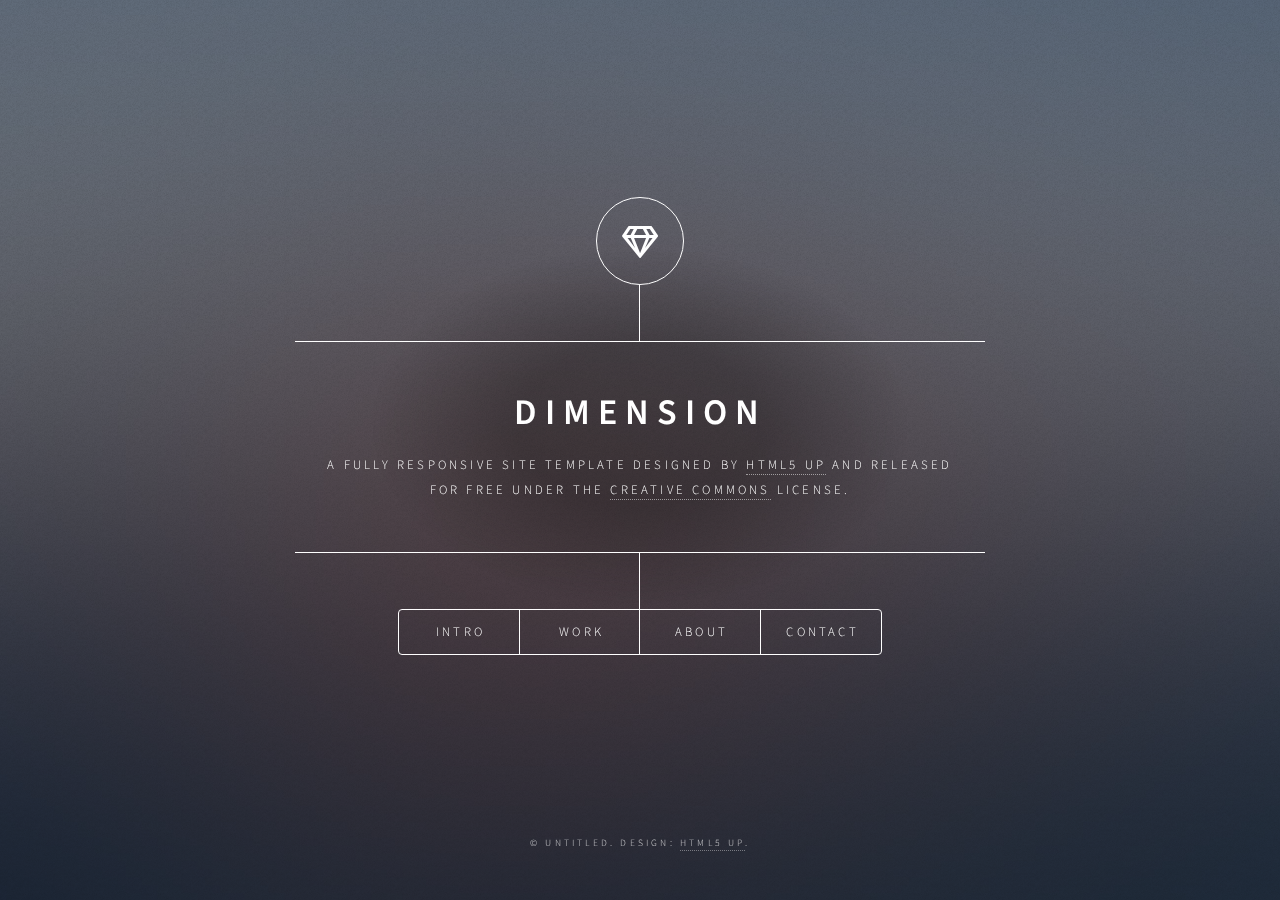
==== html5up-dimension/index.html @ 6ab45a8d "upload template" ====
<!DOCTYPE HTML>
<!--
	Dimension by HTML5 UP
	html5up.net | @ajlkn
	Free for personal and commercial use under the CCA 3.0 license (html5up.net/license)
-->
<html>
	<head>
		<title>Dimension by HTML5 UP</title>
		<meta charset="utf-8" />
		<meta name="viewport" content="width=device-width, initial-scale=1, user-scalable=no" />
		<link rel="stylesheet" href="assets/css/main.css" />
		<noscript><link rel="stylesheet" href="assets/css/noscript.css" /></noscript>
	</head>
	<body class="is-preload">

		<!-- Wrapper -->
			<div id="wrapper">

				<!-- Header -->
					<header id="header">
						<div class="logo">
							<span class="icon fa-gem"></span>
						</div>
						<div class="content">
							<div class="inner">
								<h1>Dimension</h1>
								<p>A fully responsive site template designed by <a href="https://html5up.net">HTML5 UP</a> and released<br />
								for free under the <a href="https://html5up.net/license">Creative Commons</a> license.</p>
							</div>
						</div>
						<nav>
							<ul>
								<li><a href="#intro">Intro</a></li>
								<li><a href="#work">Work</a></li>
								<li><a href="#about">About</a></li>
								<li><a href="#contact">Contact</a></li>
								<!--<li><a href="#elements">Elements</a></li>-->
							</ul>
						</nav>
					</header>

				<!-- Main -->
					<div id="main">

						<!-- Intro -->
							<article id="intro">
								<h2 class="major">Intro</h2>
								<span class="image main"><img src="images/pic01.jpg" alt="" /></span>
								<p>Aenean ornare velit lacus, ac varius enim ullamcorper eu. Proin aliquam facilisis ante interdum congue. Integer mollis, nisl amet convallis, porttitor magna ullamcorper, amet egestas mauris. Ut magna finibus nisi nec lacinia. Nam maximus erat id euismod egestas. By the way, check out my <a href="#work">awesome work</a>.</p>
								<p>Lorem ipsum dolor sit amet, consectetur adipiscing elit. Duis dapibus rutrum facilisis. Class aptent taciti sociosqu ad litora torquent per conubia nostra, per inceptos himenaeos. Etiam tristique libero eu nibh porttitor fermentum. Nullam venenatis erat id vehicula viverra. Nunc ultrices eros ut ultricies condimentum. Mauris risus lacus, blandit sit amet venenatis non, bibendum vitae dolor. Nunc lorem mauris, fringilla in aliquam at, euismod in lectus. Pellentesque habitant morbi tristique senectus et netus et malesuada fames ac turpis egestas. In non lorem sit amet elit placerat maximus. Pellentesque aliquam maximus risus, vel sed vehicula.</p>
							</article>

						<!-- Work -->
							<article id="work">
								<h2 class="major">Work</h2>
								<span class="image main"><img src="images/pic02.jpg" alt="" /></span>
								<p>Adipiscing magna sed dolor elit. Praesent eleifend dignissim arcu, at eleifend sapien imperdiet ac. Aliquam erat volutpat. Praesent urna nisi, fringila lorem et vehicula lacinia quam. Integer sollicitudin mauris nec lorem luctus ultrices.</p>
								<p>Nullam et orci eu lorem consequat tincidunt vivamus et sagittis libero. Mauris aliquet magna magna sed nunc rhoncus pharetra. Pellentesque condimentum sem. In efficitur ligula tate urna. Maecenas laoreet massa vel lacinia pellentesque lorem ipsum dolor. Nullam et orci eu lorem consequat tincidunt. Vivamus et sagittis libero. Mauris aliquet magna magna sed nunc rhoncus amet feugiat tempus.</p>
							</article>

						<!-- About -->
							<article id="about">
								<h2 class="major">About</h2>
								<span class="image main"><img src="images/pic03.jpg" alt="" /></span>
								<p>Lorem ipsum dolor sit amet, consectetur et adipiscing elit. Praesent eleifend dignissim arcu, at eleifend sapien imperdiet ac. Aliquam erat volutpat. Praesent urna nisi, fringila lorem et vehicula lacinia quam. Integer sollicitudin mauris nec lorem luctus ultrices. Aliquam libero et malesuada fames ac ante ipsum primis in faucibus. Cras viverra ligula sit amet ex mollis mattis lorem ipsum dolor sit amet.</p>
							</article>

						<!-- Contact -->
							<article id="contact">
								<h2 class="major">Contact</h2>
								<form method="post" action="#">
									<div class="fields">
										<div class="field half">
											<label for="name">Name</label>
											<input type="text" name="name" id="name" />
										</div>
										<div class="field half">
											<label for="email">Email</label>
											<input type="text" name="email" id="email" />
										</div>
										<div class="field">
											<label for="message">Message</label>
											<textarea name="message" id="message" rows="4"></textarea>
										</div>
									</div>
									<ul class="actions">
										<li><input type="submit" value="Send Message" class="primary" /></li>
										<li><input type="reset" value="Reset" /></li>
									</ul>
								</form>
								<ul class="icons">
									<li><a href="#" class="icon brands fa-twitter"><span class="label">Twitter</span></a></li>
									<li><a href="#" class="icon brands fa-facebook-f"><span class="label">Facebook</span></a></li>
									<li><a href="#" class="icon brands fa-instagram"><span class="label">Instagram</span></a></li>
									<li><a href="#" class="icon brands fa-github"><span class="label">GitHub</span></a></li>
								</ul>
							</article>

						<!-- Elements -->
							<article id="elements">
								<h2 class="major">Elements</h2>

								<section>
									<h3 class="major">Text</h3>
									<p>This is <b>bold</b> and this is <strong>strong</strong>. This is <i>italic</i> and this is <em>emphasized</em>.
									This is <sup>superscript</sup> text and this is <sub>subscript</sub> text.
									This is <u>underlined</u> and this is code: <code>for (;;) { ... }</code>. Finally, <a href="#">this is a link</a>.</p>
									<hr />
									<h2>Heading Level 2</h2>
									<h3>Heading Level 3</h3>
									<h4>Heading Level 4</h4>
									<h5>Heading Level 5</h5>
									<h6>Heading Level 6</h6>
									<hr />
									<h4>Blockquote</h4>
									<blockquote>Fringilla nisl. Donec accumsan interdum nisi, quis tincidunt felis sagittis eget tempus euismod. Vestibulum ante ipsum primis in faucibus vestibulum. Blandit adipiscing eu felis iaculis volutpat ac adipiscing accumsan faucibus. Vestibulum ante ipsum primis in faucibus lorem ipsum dolor sit amet nullam adipiscing eu felis.</blockquote>
									<h4>Preformatted</h4>
									<pre><code>i = 0;

while (!deck.isInOrder()) {
    print 'Iteration ' + i;
    deck.shuffle();
    i++;
}

print 'It took ' + i + ' iterations to sort the deck.';</code></pre>
								</section>

								<section>
									<h3 class="major">Lists</h3>

									<h4>Unordered</h4>
									<ul>
										<li>Dolor pulvinar etiam.</li>
										<li>Sagittis adipiscing.</li>
										<li>Felis enim feugiat.</li>
									</ul>

									<h4>Alternate</h4>
									<ul class="alt">
										<li>Dolor pulvinar etiam.</li>
										<li>Sagittis adipiscing.</li>
										<li>Felis enim feugiat.</li>
									</ul>

									<h4>Ordered</h4>
									<ol>
										<li>Dolor pulvinar etiam.</li>
										<li>Etiam vel felis viverra.</li>
										<li>Felis enim feugiat.</li>
										<li>Dolor pulvinar etiam.</li>
										<li>Etiam vel felis lorem.</li>
										<li>Felis enim et feugiat.</li>
									</ol>
									<h4>Icons</h4>
									<ul class="icons">
										<li><a href="#" class="icon brands fa-twitter"><span class="label">Twitter</span></a></li>
										<li><a href="#" class="icon brands fa-facebook-f"><span class="label">Facebook</span></a></li>
										<li><a href="#" class="icon brands fa-instagram"><span class="label">Instagram</span></a></li>
										<li><a href="#" class="icon brands fa-github"><span class="label">Github</span></a></li>
									</ul>

									<h4>Actions</h4>
									<ul class="actions">
										<li><a href="#" class="button primary">Default</a></li>
										<li><a href="#" class="button">Default</a></li>
									</ul>
									<ul class="actions stacked">
										<li><a href="#" class="button primary">Default</a></li>
										<li><a href="#" class="button">Default</a></li>
									</ul>
								</section>

								<section>
									<h3 class="major">Table</h3>
									<h4>Default</h4>
									<div class="table-wrapper">
										<table>
											<thead>
												<tr>
													<th>Name</th>
													<th>Description</th>
													<th>Price</th>
												</tr>
											</thead>
											<tbody>
												<tr>
													<td>Item One</td>
													<td>Ante turpis integer aliquet porttitor.</td>
													<td>29.99</td>
												</tr>
												<tr>
													<td>Item Two</td>
													<td>Vis ac commodo adipiscing arcu aliquet.</td>
													<td>19.99</td>
												</tr>
												<tr>
													<td>Item Three</td>
													<td> Morbi faucibus arcu accumsan lorem.</td>
													<td>29.99</td>
												</tr>
												<tr>
													<td>Item Four</td>
													<td>Vitae integer tempus condimentum.</td>
													<td>19.99</td>
												</tr>
												<tr>
													<td>Item Five</td>
													<td>Ante turpis integer aliquet porttitor.</td>
													<td>29.99</td>
												</tr>
											</tbody>
											<tfoot>
												<tr>
													<td colspan="2"></td>
													<td>100.00</td>
												</tr>
											</tfoot>
										</table>
									</div>

									<h4>Alternate</h4>
									<div class="table-wrapper">
										<table class="alt">
											<thead>
												<tr>
													<th>Name</th>
													<th>Description</th>
													<th>Price</th>
												</tr>
											</thead>
											<tbody>
												<tr>
													<td>Item One</td>
													<td>Ante turpis integer aliquet porttitor.</td>
													<td>29.99</td>
												</tr>
												<tr>
													<td>Item Two</td>
													<td>Vis ac commodo adipiscing arcu aliquet.</td>
													<td>19.99</td>
												</tr>
												<tr>
													<td>Item Three</td>
													<td> Morbi faucibus arcu accumsan lorem.</td>
													<td>29.99</td>
												</tr>
												<tr>
													<td>Item Four</td>
													<td>Vitae integer tempus condimentum.</td>
													<td>19.99</td>
												</tr>
												<tr>
													<td>Item Five</td>
													<td>Ante turpis integer aliquet porttitor.</td>
													<td>29.99</td>
												</tr>
											</tbody>
											<tfoot>
												<tr>
													<td colspan="2"></td>
													<td>100.00</td>
												</tr>
											</tfoot>
										</table>
									</div>
								</section>

								<section>
									<h3 class="major">Buttons</h3>
									<ul class="actions">
										<li><a href="#" class="button primary">Primary</a></li>
										<li><a href="#" class="button">Default</a></li>
									</ul>
									<ul class="actions">
										<li><a href="#" class="button">Default</a></li>
										<li><a href="#" class="button small">Small</a></li>
									</ul>
									<ul class="actions">
										<li><a href="#" class="button primary icon solid fa-download">Icon</a></li>
										<li><a href="#" class="button icon solid fa-download">Icon</a></li>
									</ul>
									<ul class="actions">
										<li><span class="button primary disabled">Disabled</span></li>
										<li><span class="button disabled">Disabled</span></li>
									</ul>
								</section>

								<section>
									<h3 class="major">Form</h3>
									<form method="post" action="#">
										<div class="fields">
											<div class="field half">
												<label for="demo-name">Name</label>
												<input type="text" name="demo-name" id="demo-name" value="" placeholder="Jane Doe" />
											</div>
											<div class="field half">
												<label for="demo-email">Email</label>
												<input type="email" name="demo-email" id="demo-email" value="" placeholder="jane@untitled.tld" />
											</div>
											<div class="field">
												<label for="demo-category">Category</label>
												<select name="demo-category" id="demo-category">
													<option value="">-</option>
													<option value="1">Manufacturing</option>
													<option value="1">Shipping</option>
													<option value="1">Administration</option>
													<option value="1">Human Resources</option>
												</select>
											</div>
											<div class="field half">
												<input type="radio" id="demo-priority-low" name="demo-priority" checked>
												<label for="demo-priority-low">Low</label>
											</div>
											<div class="field half">
												<input type="radio" id="demo-priority-high" name="demo-priority">
												<label for="demo-priority-high">High</label>
											</div>
											<div class="field half">
												<input type="checkbox" id="demo-copy" name="demo-copy">
												<label for="demo-copy">Email me a copy</label>
											</div>
											<div class="field half">
												<input type="checkbox" id="demo-human" name="demo-human" checked>
												<label for="demo-human">Not a robot</label>
											</div>
											<div class="field">
												<label for="demo-message">Message</label>
												<textarea name="demo-message" id="demo-message" placeholder="Enter your message" rows="6"></textarea>
											</div>
										</div>
										<ul class="actions">
											<li><input type="submit" value="Send Message" class="primary" /></li>
											<li><input type="reset" value="Reset" /></li>
										</ul>
									</form>
								</section>

							</article>

					</div>

				<!-- Footer -->
					<footer id="footer">
						<p class="copyright">&copy; Untitled. Design: <a href="https://html5up.net">HTML5 UP</a>.</p>
					</footer>

			</div>

		<!-- BG -->
			<div id="bg"></div>

		<!-- Scripts -->
			<script src="assets/js/jquery.min.js"></script>
			<script src="assets/js/browser.min.js"></script>
			<script src="assets/js/breakpoints.min.js"></script>
			<script src="assets/js/util.js"></script>
			<script src="assets/js/main.js"></script>

	</body>
</html>
---- html5up-dimension/assets/css/main.css ----
@import url(fontawesome-all.min.css);
@import url("https://fonts.googleapis.com/css?family=Source+Sans+Pro:300italic,600italic,300,600");

/*
	Dimension by HTML5 UP
	html5up.net | @ajlkn
	Free for personal and commercial use under the CCA 3.0 license (html5up.net/license)
*/

html, body, div, span, applet, object,
iframe, h1, h2, h3, h4, h5, h6, p, blockquote,
pre, a, abbr, acronym, address, big, cite,
code, del, dfn, em, img, ins, kbd, q, s, samp,
small, strike, strong, sub, sup, tt, var, b,
u, i, center, dl, dt, dd, ol, ul, li, fieldset,
form, label, legend, table, caption, tbody,
tfoot, thead, tr, th, td, article, aside,
canvas, details, embed, figure, figcaption,
footer, header, hgroup, menu, nav, output, ruby,
section, summary, time, mark, audio, video {
	margin: 0;
	padding: 0;
	border: 0;
	font-size: 100%;
	font: inherit;
	vertical-align: baseline;}

article, aside, details, figcaption, figure,
footer, header, hgroup, menu, nav, section {
	display: block;}

body {
	line-height: 1;
}

ol, ul {
	list-style: none;
}

blockquote, q {
	quotes: none;
}

	blockquote:before, blockquote:after, q:before, q:after {
		content: '';
		content: none;
	}

table {
	border-collapse: collapse;
	border-spacing: 0;
}

body {
	-webkit-text-size-adjust: none;
}

mark {
	background-color: transparent;
	color: inherit;
}

input::-moz-focus-inner {
	border: 0;
	padding: 0;
}

input, select, textarea {
	-moz-appearance: none;
	-webkit-appearance: none;
	-ms-appearance: none;
	appearance: none;
}

/* Basic */

	@-ms-viewport {
		width: device-width;
	}

	@media screen and (max-width: 480px) {

		html, body {
			min-width: 320px;
		}

	}

	html {
		box-sizing: border-box;
	}

	*, *:before, *:after {
		box-sizing: inherit;
	}

	body {
		background: #1b1f22;
	}

		body.is-preload *, body.is-preload *:before, body.is-preload *:after {
			-moz-animation: none !important;
			-webkit-animation: none !important;
			-ms-animation: none !important;
			animation: none !important;
			-moz-transition: none !important;
			-webkit-transition: none !important;
			-ms-transition: none !important;
			transition: none !important;
		}

/* Type */

	html {
		font-size: 16pt;
	}

		@media screen and (max-width: 1680px) {

			html {
				font-size: 12pt;
			}

		}

		@media screen and (max-width: 736px) {

			html {
				font-size: 11pt;
			}

		}

		@media screen and (max-width: 360px) {

			html {
				font-size: 10pt;
			}

		}

	body, input, select, textarea {
		color: #ffffff;
		font-family: "Source Sans Pro", sans-serif;
		font-weight: 300;
		font-size: 1rem;
		line-height: 1.65;
	}

	a {
		-moz-transition: color 0.2s ease-in-out, background-color 0.2s ease-in-out, border-bottom-color 0.2s ease-in-out;
		-webkit-transition: color 0.2s ease-in-out, background-color 0.2s ease-in-out, border-bottom-color 0.2s ease-in-out;
		-ms-transition: color 0.2s ease-in-out, background-color 0.2s ease-in-out, border-bottom-color 0.2s ease-in-out;
		transition: color 0.2s ease-in-out, background-color 0.2s ease-in-out, border-bottom-color 0.2s ease-in-out;
		border-bottom: dotted 1px rgba(255, 255, 255, 0.5);
		text-decoration: none;
		color: inherit;
	}

		a:hover {
			border-bottom-color: transparent;
		}

	strong, b {
		color: #ffffff;
		font-weight: 600;
	}

	em, i {
		font-style: italic;
	}

	p {
		margin: 0 0 2rem 0;
	}

	h1, h2, h3, h4, h5, h6 {
		color: #ffffff;
		font-weight: 600;
		line-height: 1.5;
		margin: 0 0 1rem 0;
		text-transform: uppercase;
		letter-spacing: 0.2rem;
	}

		h1 a, h2 a, h3 a, h4 a, h5 a, h6 a {
			color: inherit;
			text-decoration: none;
		}

		h1.major, h2.major, h3.major, h4.major, h5.major, h6.major {
			border-bottom: solid 1px #ffffff;
			width: -moz-max-content;
			width: -webkit-max-content;
			width: -ms-max-content;
			width: max-content;
			padding-bottom: 0.5rem;
			margin: 0 0 2rem 0;
		}

	h1 {
		font-size: 2.25rem;
		line-height: 1.3;
		letter-spacing: 0.5rem;
	}

	h2 {
		font-size: 1.5rem;
		line-height: 1.4;
		letter-spacing: 0.5rem;
	}

	h3 {
		font-size: 1rem;
	}

	h4 {
		font-size: 0.8rem;
	}

	h5 {
		font-size: 0.7rem;
	}

	h6 {
		font-size: 0.6rem;
	}

	@media screen and (max-width: 736px) {

		h1 {
			font-size: 1.75rem;
			line-height: 1.4;
		}

		h2 {
			font-size: 1.25em;
			line-height: 1.5;
		}

	}

	sub {
		font-size: 0.8rem;
		position: relative;
		top: 0.5rem;
	}

	sup {
		font-size: 0.8rem;
		position: relative;
		top: -0.5rem;
	}

	blockquote {
		border-left: solid 4px #ffffff;
		font-style: italic;
		margin: 0 0 2rem 0;
		padding: 0.5rem 0 0.5rem 2rem;
	}

	code {
		background: rgba(255, 255, 255, 0.075);
		border-radius: 4px;
		font-family: "Courier New", monospace;
		font-size: 0.9rem;
		margin: 0 0.25rem;
		padding: 0.25rem 0.65rem;
	}

	pre {
		-webkit-overflow-scrolling: touch;
		font-family: "Courier New", monospace;
		font-size: 0.9rem;
		margin: 0 0 2rem 0;
	}

		pre code {
			display: block;
			line-height: 1.75;
			padding: 1rem 1.5rem;
			overflow-x: auto;
		}

	hr {
		border: 0;
		border-bottom: solid 1px #ffffff;
		margin: 2.75rem 0;
	}

	.align-left {
		text-align: left;
	}

	.align-center {
		text-align: center;
	}

	.align-right {
		text-align: right;
	}

/* Form */

	form {
		margin: 0 0 2rem 0;
	}

		form > :last-child {
			margin-bottom: 0;
		}

		form > .fields {
			display: -moz-flex;
			display: -webkit-flex;
			display: -ms-flex;
			display: flex;
			-moz-flex-wrap: wrap;
			-webkit-flex-wrap: wrap;
			-ms-flex-wrap: wrap;
			flex-wrap: wrap;
			width: calc(100% + 3rem);
			margin: -1.5rem 0 2rem -1.5rem;
		}

			form > .fields > .field {
				-moz-flex-grow: 0;
				-webkit-flex-grow: 0;
				-ms-flex-grow: 0;
				flex-grow: 0;
				-moz-flex-shrink: 0;
				-webkit-flex-shrink: 0;
				-ms-flex-shrink: 0;
				flex-shrink: 0;
				padding: 1.5rem 0 0 1.5rem;
				width: calc(100% - 1.5rem);
			}

				form > .fields > .field.half {
					width: calc(50% - 0.75rem);
				}

				form > .fields > .field.third {
					width: calc(100%/3 - 0.5rem);
				}

				form > .fields > .field.quarter {
					width: calc(25% - 0.375rem);
				}

		@media screen and (max-width: 480px) {

			form > .fields {
				width: calc(100% + 3rem);
				margin: -1.5rem 0 2rem -1.5rem;
			}

				form > .fields > .field {
					padding: 1.5rem 0 0 1.5rem;
					width: calc(100% - 1.5rem);
				}

					form > .fields > .field.half {
						width: calc(100% - 1.5rem);
					}

					form > .fields > .field.third {
						width: calc(100% - 1.5rem);
					}

					form > .fields > .field.quarter {
						width: calc(100% - 1.5rem);
					}

		}

	label {
		color: #ffffff;
		display: block;
		font-size: 0.8rem;
		font-weight: 300;
		letter-spacing: 0.2rem;
		line-height: 1.5;
		margin: 0 0 1rem 0;
		text-transform: uppercase;
	}

	input[type="text"],
	input[type="password"],
	input[type="email"],
	input[type="tel"],
	select,
	textarea {
		-moz-appearance: none;
		-webkit-appearance: none;
		-ms-appearance: none;
		appearance: none;
		-moz-transition: border-color 0.2s ease-in-out, box-shadow 0.2s ease-in-out, background-color 0.2s ease-in-out;
		-webkit-transition: border-color 0.2s ease-in-out, box-shadow 0.2s ease-in-out, background-color 0.2s ease-in-out;
		-ms-transition: border-color 0.2s ease-in-out, box-shadow 0.2s ease-in-out, background-color 0.2s ease-in-out;
		transition: border-color 0.2s ease-in-out, box-shadow 0.2s ease-in-out, background-color 0.2s ease-in-out;
		background-color: transparent;
		border-radius: 4px;
		border: solid 1px #ffffff;
		color: inherit;
		display: block;
		outline: 0;
		padding: 0 1rem;
		text-decoration: none;
		width: 100%;
	}

		input[type="text"]:invalid,
		input[type="password"]:invalid,
		input[type="email"]:invalid,
		input[type="tel"]:invalid,
		select:invalid,
		textarea:invalid {
			box-shadow: none;
		}

		input[type="text"]:focus,
		input[type="password"]:focus,
		input[type="email"]:focus,
		input[type="tel"]:focus,
		select:focus,
		textarea:focus {
			background: rgba(255, 255, 255, 0.075);
			border-color: #ffffff;
			box-shadow: 0 0 0 1px #ffffff;
		}

	select {
		background-image: url("data:image/svg+xml;charset=utf8,%3Csvg xmlns='http://www.w3.org/2000/svg' width='40' height='40' preserveAspectRatio='none' viewBox='0 0 40 40'%3E%3Cpath d='M9.4,12.3l10.4,10.4l10.4-10.4c0.2-0.2,0.5-0.4,0.9-0.4c0.3,0,0.6,0.1,0.9,0.4l3.3,3.3c0.2,0.2,0.4,0.5,0.4,0.9 c0,0.4-0.1,0.6-0.4,0.9L20.7,31.9c-0.2,0.2-0.5,0.4-0.9,0.4c-0.3,0-0.6-0.1-0.9-0.4L4.3,17.3c-0.2-0.2-0.4-0.5-0.4-0.9 c0-0.4,0.1-0.6,0.4-0.9l3.3-3.3c0.2-0.2,0.5-0.4,0.9-0.4S9.1,12.1,9.4,12.3z' fill='%23ffffff' /%3E%3C/svg%3E");
		background-size: 1.25rem;
		background-repeat: no-repeat;
		background-position: calc(100% - 1rem) center;
		height: 2.75rem;
		padding-right: 2.75rem;
		text-overflow: ellipsis;
	}

		select option {
			color: #ffffff;
			background: #1b1f22;
		}

		select:focus::-ms-value {
			background-color: transparent;
		}

		select::-ms-expand {
			display: none;
		}

	input[type="text"],
	input[type="password"],
	input[type="email"],
	select {
		height: 2.75rem;
	}

	textarea {
		padding: 0.75rem 1rem;
	}

	input[type="checkbox"],
	input[type="radio"] {
		-moz-appearance: none;
		-webkit-appearance: none;
		-ms-appearance: none;
		appearance: none;
		display: block;
		float: left;
		margin-right: -2rem;
		opacity: 0;
		width: 1rem;
		z-index: -1;
	}

		input[type="checkbox"] + label,
		input[type="radio"] + label {
			text-decoration: none;
			-moz-user-select: none;
			-webkit-user-select: none;
			-ms-user-select: none;
			user-select: none;
			color: #ffffff;
			cursor: pointer;
			display: inline-block;
			font-size: 0.8rem;
			font-weight: 300;
			margin: 0 0 0.5rem 0;
			padding-left: 2.65rem;
			padding-right: 0.75rem;
			position: relative;
		}

			input[type="checkbox"] + label:before,
			input[type="radio"] + label:before {
				-moz-osx-font-smoothing: grayscale;
				-webkit-font-smoothing: antialiased;
				display: inline-block;
				font-style: normal;
				font-variant: normal;
				text-rendering: auto;
				line-height: 1;
				text-transform: none !important;
				font-family: 'Font Awesome 5 Free';
				font-weight: 900;
			}

			input[type="checkbox"] + label:before,
			input[type="radio"] + label:before {
				-moz-transition: border-color 0.2s ease-in-out, box-shadow 0.2s ease-in-out, background-color 0.2s ease-in-out;
				-webkit-transition: border-color 0.2s ease-in-out, box-shadow 0.2s ease-in-out, background-color 0.2s ease-in-out;
				-ms-transition: border-color 0.2s ease-in-out, box-shadow 0.2s ease-in-out, background-color 0.2s ease-in-out;
				transition: border-color 0.2s ease-in-out, box-shadow 0.2s ease-in-out, background-color 0.2s ease-in-out;
				border-radius: 4px;
				border: solid 1px #ffffff;
				content: '';
				display: inline-block;
				height: 1.65rem;
				left: 0;
				line-height: 1.65rem;
				position: absolute;
				text-align: center;
				top: -0.15rem;
				width: 1.65rem;
			}

		input[type="checkbox"]:checked + label:before,
		input[type="radio"]:checked + label:before {
			background: #ffffff !important;
			border-color: #ffffff !important;
			color: #1b1f22;
			content: '\f00c';
		}

		input[type="checkbox"]:focus + label:before,
		input[type="radio"]:focus + label:before {
			background: rgba(255, 255, 255, 0.075);
			border-color: #ffffff;
			box-shadow: 0 0 0 1px #ffffff;
		}

	input[type="checkbox"] + label:before {
		border-radius: 4px;
	}

	input[type="radio"] + label:before {
		border-radius: 100%;
	}

	::-webkit-input-placeholder {
		color: rgba(255, 255, 255, 0.5) !important;
		opacity: 1.0;
	}

	:-moz-placeholder {
		color: rgba(255, 255, 255, 0.5) !important;
		opacity: 1.0;
	}

	::-moz-placeholder {
		color: rgba(255, 255, 255, 0.5) !important;
		opacity: 1.0;
	}

	:-ms-input-placeholder {
		color: rgba(255, 255, 255, 0.5) !important;
		opacity: 1.0;
	}

	.formerize-placeholder {
		color: rgba(255, 255, 255, 0.5) !important;
		opacity: 1.0;
	}

/* Box */

	.box {
		border-radius: 4px;
		border: solid 1px #ffffff;
		margin-bottom: 2rem;
		padding: 1.5em;
	}

		.box > :last-child,
		.box > :last-child > :last-child,
		.box > :last-child > :last-child > :last-child {
			margin-bottom: 0;
		}

		.box.alt {
			border: 0;
			border-radius: 0;
			padding: 0;
		}

/* Icon */

	.icon {
		text-decoration: none;
		border-bottom: none;
		position: relative;
	}

		.icon:before {
			-moz-osx-font-smoothing: grayscale;
			-webkit-font-smoothing: antialiased;
			display: inline-block;
			font-style: normal;
			font-variant: normal;
			text-rendering: auto;
			line-height: 1;
			text-transform: none !important;
			font-family: 'Font Awesome 5 Free';
			font-weight: 400;
		}

		.icon > .label {
			display: none;
		}

		.icon:before {
			line-height: inherit;
		}

		.icon.solid:before {
			font-weight: 900;
		}

		.icon.brands:before {
			font-family: 'Font Awesome 5 Brands';
		}

/* Image */

	.image {
		border-radius: 4px;
		border: 0;
		display: inline-block;
		position: relative;
	}

		.image:before {
			pointer-events: none;
			background-image: url("../../images/overlay.png");
			background-color: rgba(19, 21, 25, 0.5);
			border-radius: 4px;
			content: '';
			display: block;
			height: 100%;
			left: 0;
			opacity: 0.5;
			position: absolute;
			top: 0;
			width: 100%;
		}

		.image img {
			border-radius: 4px;
			display: block;
		}

		.image.left, .image.right {
			max-width: 40%;
		}

			.image.left img, .image.right img {
				width: 100%;
			}

		.image.left {
			float: left;
			padding: 0 1.5em 1em 0;
			top: 0.25em;
		}

		.image.right {
			float: right;
			padding: 0 0 1em 1.5em;
			top: 0.25em;
		}

		.image.fit {
			display: block;
			margin: 0 0 2rem 0;
			width: 100%;
		}

			.image.fit img {
				width: 100%;
			}

		.image.main {
			display: block;
			margin: 2.5rem 0;
			width: 100%;
		}

			.image.main img {
				width: 100%;
			}

		@media screen and (max-width: 736px) {

			.image.main {
				margin: 2rem 0;
			}

		}

		@media screen and (max-width: 480px) {

			.image.main {
				margin: 1.5rem 0;
			}

		}

/* List */

	ol {
		list-style: decimal;
		margin: 0 0 2rem 0;
		padding-left: 1.25em;
	}

		ol li {
			padding-left: 0.25em;
		}

	ul {
		list-style: disc;
		margin: 0 0 2rem 0;
		padding-left: 1em;
	}

		ul li {
			padding-left: 0.5em;
		}

		ul.alt {
			list-style: none;
			padding-left: 0;
		}

			ul.alt li {
				border-top: solid 1px #ffffff;
				padding: 0.5em 0;
			}

				ul.alt li:first-child {
					border-top: 0;
					padding-top: 0;
				}

	dl {
		margin: 0 0 2rem 0;
	}

		dl dt {
			display: block;
			font-weight: 600;
			margin: 0 0 1rem 0;
		}

		dl dd {
			margin-left: 2rem;
		}

/* Actions */

	ul.actions {
		display: -moz-flex;
		display: -webkit-flex;
		display: -ms-flex;
		display: flex;
		cursor: default;
		list-style: none;
		margin-left: -1rem;
		padding-left: 0;
	}

		ul.actions li {
			padding: 0 0 0 1rem;
			vertical-align: middle;
		}

		ul.actions.special {
			-moz-justify-content: center;
			-webkit-justify-content: center;
			-ms-justify-content: center;
			justify-content: center;
			width: 100%;
			margin-left: 0;
		}

			ul.actions.special li:first-child {
				padding-left: 0;
			}

		ul.actions.stacked {
			-moz-flex-direction: column;
			-webkit-flex-direction: column;
			-ms-flex-direction: column;
			flex-direction: column;
			margin-left: 0;
		}

			ul.actions.stacked li {
				padding: 1.3rem 0 0 0;
			}

				ul.actions.stacked li:first-child {
					padding-top: 0;
				}

		ul.actions.fit {
			width: calc(100% + 1rem);
		}

			ul.actions.fit li {
				-moz-flex-grow: 1;
				-webkit-flex-grow: 1;
				-ms-flex-grow: 1;
				flex-grow: 1;
				-moz-flex-shrink: 1;
				-webkit-flex-shrink: 1;
				-ms-flex-shrink: 1;
				flex-shrink: 1;
				width: 100%;
			}

				ul.actions.fit li > * {
					width: 100%;
				}

			ul.actions.fit.stacked {
				width: 100%;
			}

		@media screen and (max-width: 480px) {

			ul.actions:not(.fixed) {
				-moz-flex-direction: column;
				-webkit-flex-direction: column;
				-ms-flex-direction: column;
				flex-direction: column;
				margin-left: 0;
				width: 100% !important;
			}

				ul.actions:not(.fixed) li {
					-moz-flex-grow: 1;
					-webkit-flex-grow: 1;
					-ms-flex-grow: 1;
					flex-grow: 1;
					-moz-flex-shrink: 1;
					-webkit-flex-shrink: 1;
					-ms-flex-shrink: 1;
					flex-shrink: 1;
					padding: 1rem 0 0 0;
					text-align: center;
					width: 100%;
				}

					ul.actions:not(.fixed) li > * {
						width: 100%;
					}

					ul.actions:not(.fixed) li:first-child {
						padding-top: 0;
					}

					ul.actions:not(.fixed) li input[type="submit"],
					ul.actions:not(.fixed) li input[type="reset"],
					ul.actions:not(.fixed) li input[type="button"],
					ul.actions:not(.fixed) li button,
					ul.actions:not(.fixed) li .button {
						width: 100%;
					}

						ul.actions:not(.fixed) li input[type="submit"].icon:before,
						ul.actions:not(.fixed) li input[type="reset"].icon:before,
						ul.actions:not(.fixed) li input[type="button"].icon:before,
						ul.actions:not(.fixed) li button.icon:before,
						ul.actions:not(.fixed) li .button.icon:before {
							margin-left: -0.5em;
						}

		}

/* Icons */

	ul.icons {
		cursor: default;
		list-style: none;
		padding-left: 0;
	}

		ul.icons li {
			display: inline-block;
			padding: 0 0.75em 0 0;
		}

			ul.icons li:last-child {
				padding-right: 0;
			}

			ul.icons li a {
				border-radius: 100%;
				box-shadow: inset 0 0 0 1px #ffffff;
				display: inline-block;
				height: 2.25rem;
				line-height: 2.25rem;
				text-align: center;
				width: 2.25rem;
			}

				ul.icons li a:hover {
					background-color: rgba(255, 255, 255, 0.075);
				}

				ul.icons li a:active {
					background-color: rgba(255, 255, 255, 0.175);
				}

/* Table */

	.table-wrapper {
		-webkit-overflow-scrolling: touch;
		overflow-x: auto;
	}

	table {
		margin: 0 0 2rem 0;
		width: 100%;
	}

		table tbody tr {
			border: solid 1px #ffffff;
			border-left: 0;
			border-right: 0;
		}

			table tbody tr:nth-child(2n + 1) {
				background-color: rgba(255, 255, 255, 0.075);
			}

		table td {
			padding: 0.75em 0.75em;
		}

		table th {
			color: #ffffff;
			font-size: 0.9em;
			font-weight: 600;
			padding: 0 0.75em 0.75em 0.75em;
			text-align: left;
		}

		table thead {
			border-bottom: solid 2px #ffffff;
		}

		table tfoot {
			border-top: solid 2px #ffffff;
		}

		table.alt {
			border-collapse: separate;
		}

			table.alt tbody tr td {
				border: solid 1px #ffffff;
				border-left-width: 0;
				border-top-width: 0;
			}

				table.alt tbody tr td:first-child {
					border-left-width: 1px;
				}

			table.alt tbody tr:first-child td {
				border-top-width: 1px;
			}

			table.alt thead {
				border-bottom: 0;
			}

			table.alt tfoot {
				border-top: 0;
			}

/* Button */

	input[type="submit"],
	input[type="reset"],
	input[type="button"],
	button,
	.button {
		-moz-appearance: none;
		-webkit-appearance: none;
		-ms-appearance: none;
		appearance: none;
		-moz-transition: background-color 0.2s ease-in-out, color 0.2s ease-in-out;
		-webkit-transition: background-color 0.2s ease-in-out, color 0.2s ease-in-out;
		-ms-transition: background-color 0.2s ease-in-out, color 0.2s ease-in-out;
		transition: background-color 0.2s ease-in-out, color 0.2s ease-in-out;
		background-color: transparent;
		border-radius: 4px;
		border: 0;
		box-shadow: inset 0 0 0 1px #ffffff;
		color: #ffffff !important;
		cursor: pointer;
		display: inline-block;
		font-size: 0.8rem;
		font-weight: 300;
		height: 2.75rem;
		letter-spacing: 0.2rem;
		line-height: 2.75rem;
		outline: 0;
		padding: 0 1.25rem 0 1.35rem;
		text-align: center;
		text-decoration: none;
		text-transform: uppercase;
		white-space: nowrap;
	}

		input[type="submit"]:hover,
		input[type="reset"]:hover,
		input[type="button"]:hover,
		button:hover,
		.button:hover {
			background-color: rgba(255, 255, 255, 0.075);
		}

		input[type="submit"]:active,
		input[type="reset"]:active,
		input[type="button"]:active,
		button:active,
		.button:active {
			background-color: rgba(255, 255, 255, 0.175);
		}

		input[type="submit"].icon:before,
		input[type="reset"].icon:before,
		input[type="button"].icon:before,
		button.icon:before,
		.button.icon:before {
			margin-right: 0.5em;
		}

		input[type="submit"].fit,
		input[type="reset"].fit,
		input[type="button"].fit,
		button.fit,
		.button.fit {
			width: 100%;
		}

		input[type="submit"].small,
		input[type="reset"].small,
		input[type="button"].small,
		button.small,
		.button.small {
			font-size: 0.6rem;
			height: 2.0625rem;
			line-height: 2.0625rem;
		}

		input[type="submit"].primary,
		input[type="reset"].primary,
		input[type="button"].primary,
		button.primary,
		.button.primary {
			background-color: #ffffff;
			color: #1b1f22 !important;
			font-weight: 600;
		}

		input[type="submit"].disabled, input[type="submit"]:disabled,
		input[type="reset"].disabled,
		input[type="reset"]:disabled,
		input[type="button"].disabled,
		input[type="button"]:disabled,
		button.disabled,
		button:disabled,
		.button.disabled,
		.button:disabled {
			pointer-events: none;
			cursor: default;
			opacity: 0.25;
		}

	input[type="submit"],
	input[type="reset"],
	input[type="button"],
	button {
		line-height: calc(2.75rem - 2px);
	}

/* BG */

	#bg {
		-moz-transform: scale(1.0);
		-webkit-transform: scale(1.0);
		-ms-transform: scale(1.0);
		transform: scale(1.0);
		-webkit-backface-visibility: hidden;
		position: fixed;
		top: 0;
		left: 0;
		width: 100%;
		height: 100vh;
		z-index: 1;
	}

		#bg:before, #bg:after {
			content: '';
			display: block;
			position: absolute;
			top: 0;
			left: 0;
			width: 100%;
			height: 100%;
		}

		#bg:before {
			-moz-transition: background-color 2.5s ease-in-out;
			-webkit-transition: background-color 2.5s ease-in-out;
			-ms-transition: background-color 2.5s ease-in-out;
			transition: background-color 2.5s ease-in-out;
			-moz-transition-delay: 0.75s;
			-webkit-transition-delay: 0.75s;
			-ms-transition-delay: 0.75s;
			transition-delay: 0.75s;
			background-image: linear-gradient(to top, rgba(19, 21, 25, 0.5), rgba(19, 21, 25, 0.5)), url("../../images/overlay.png");
			background-size: auto, 256px 256px;
			background-position: center, center;
			background-repeat: no-repeat, repeat;
			z-index: 2;
		}

		#bg:after {
			-moz-transform: scale(1.125);
			-webkit-transform: scale(1.125);
			-ms-transform: scale(1.125);
			transform: scale(1.125);
			-moz-transition: -moz-transform 0.325s ease-in-out, -moz-filter 0.325s ease-in-out;
			-webkit-transition: -webkit-transform 0.325s ease-in-out, -webkit-filter 0.325s ease-in-out;
			-ms-transition: -ms-transform 0.325s ease-in-out, -ms-filter 0.325s ease-in-out;
			transition: transform 0.325s ease-in-out, filter 0.325s ease-in-out;
			background-image: url("../../images/bg.jpg");
			background-position: center;
			background-size: cover;
			background-repeat: no-repeat;
			z-index: 1;
		}

		body.is-article-visible #bg:after {
			-moz-transform: scale(1.0825);
			-webkit-transform: scale(1.0825);
			-ms-transform: scale(1.0825);
			transform: scale(1.0825);
			-moz-filter: blur(0.2rem);
			-webkit-filter: blur(0.2rem);
			-ms-filter: blur(0.2rem);
			filter: blur(0.2rem);
		}

		body.is-preload #bg:before {
			background-color: #000000;
		}

/* Wrapper */

	#wrapper {
		display: -moz-flex;
		display: -webkit-flex;
		display: -ms-flex;
		display: flex;
		-moz-flex-direction: column;
		-webkit-flex-direction: column;
		-ms-flex-direction: column;
		flex-direction: column;
		-moz-align-items: center;
		-webkit-align-items: center;
		-ms-align-items: center;
		align-items: center;
		-moz-justify-content: space-between;
		-webkit-justify-content: space-between;
		-ms-justify-content: space-between;
		justify-content: space-between;
		position: relative;
		min-height: 100vh;
		width: 100%;
		padding: 4rem 2rem;
		z-index: 3;
	}

		#wrapper:before {
			content: '';
			display: block;
		}

		@media screen and (max-width: 1680px) {

			#wrapper {
				padding: 3rem 2rem;
			}

		}

		@media screen and (max-width: 736px) {

			#wrapper {
				padding: 2rem 1rem;
			}

		}

		@media screen and (max-width: 480px) {

			#wrapper {
				padding: 1rem;
			}

		}

/* Header */

	#header {
		display: -moz-flex;
		display: -webkit-flex;
		display: -ms-flex;
		display: flex;
		-moz-flex-direction: column;
		-webkit-flex-direction: column;
		-ms-flex-direction: column;
		flex-direction: column;
		-moz-align-items: center;
		-webkit-align-items: center;
		-ms-align-items: center;
		align-items: center;
		-moz-transition: -moz-transform 0.325s ease-in-out, -moz-filter 0.325s ease-in-out, opacity 0.325s ease-in-out;
		-webkit-transition: -webkit-transform 0.325s ease-in-out, -webkit-filter 0.325s ease-in-out, opacity 0.325s ease-in-out;
		-ms-transition: -ms-transform 0.325s ease-in-out, -ms-filter 0.325s ease-in-out, opacity 0.325s ease-in-out;
		transition: transform 0.325s ease-in-out, filter 0.325s ease-in-out, opacity 0.325s ease-in-out;
		background-image: -moz-radial-gradient(rgba(0, 0, 0, 0.25) 25%, rgba(0, 0, 0, 0) 55%);
		background-image: -webkit-radial-gradient(rgba(0, 0, 0, 0.25) 25%, rgba(0, 0, 0, 0) 55%);
		background-image: -ms-radial-gradient(rgba(0, 0, 0, 0.25) 25%, rgba(0, 0, 0, 0) 55%);
		background-image: radial-gradient(rgba(0, 0, 0, 0.25) 25%, rgba(0, 0, 0, 0) 55%);
		max-width: 100%;
		text-align: center;
	}

		#header > * {
			-moz-transition: opacity 0.325s ease-in-out;
			-webkit-transition: opacity 0.325s ease-in-out;
			-ms-transition: opacity 0.325s ease-in-out;
			transition: opacity 0.325s ease-in-out;
			position: relative;
			margin-top: 3.5rem;
		}

			#header > *:before {
				content: '';
				display: block;
				position: absolute;
				top: calc(-3.5rem - 1px);
				left: calc(50% - 1px);
				width: 1px;
				height: calc(3.5rem + 1px);
				background: #ffffff;
			}

		#header > :first-child {
			margin-top: 0;
		}

			#header > :first-child:before {
				display: none;
			}

		#header .logo {
			width: 5.5rem;
			height: 5.5rem;
			line-height: 5.5rem;
			border: solid 1px #ffffff;
			border-radius: 100%;
		}

			#header .logo .icon:before {
				font-size: 2rem;
			}

		#header .content {
			border-style: solid;
			border-color: #ffffff;
			border-top-width: 1px;
			border-bottom-width: 1px;
			max-width: 100%;
		}

			#header .content .inner {
				-moz-transition: max-height 0.75s ease, padding 0.75s ease, opacity 0.325s ease-in-out;
				-webkit-transition: max-height 0.75s ease, padding 0.75s ease, opacity 0.325s ease-in-out;
				-ms-transition: max-height 0.75s ease, padding 0.75s ease, opacity 0.325s ease-in-out;
				transition: max-height 0.75s ease, padding 0.75s ease, opacity 0.325s ease-in-out;
				-moz-transition-delay: 0.25s;
				-webkit-transition-delay: 0.25s;
				-ms-transition-delay: 0.25s;
				transition-delay: 0.25s;
				padding: 3rem 2rem;
				max-height: 40rem;
				overflow: hidden;
			}

				#header .content .inner > :last-child {
					margin-bottom: 0;
				}

			#header .content p {
				text-transform: uppercase;
				letter-spacing: 0.2rem;
				font-size: 0.8rem;
				line-height: 2;
			}

		#header nav ul {
			display: -moz-flex;
			display: -webkit-flex;
			display: -ms-flex;
			display: flex;
			margin-bottom: 0;
			list-style: none;
			padding-left: 0;
			border: solid 1px #ffffff;
			border-radius: 4px;
		}

			#header nav ul li {
				padding-left: 0;
				border-left: solid 1px #ffffff;
			}

				#header nav ul li:first-child {
					border-left: 0;
				}

				#header nav ul li a {
					display: block;
					min-width: 7.5rem;
					height: 2.75rem;
					line-height: 2.75rem;
					padding: 0 1.25rem 0 1.45rem;
					text-transform: uppercase;
					letter-spacing: 0.2rem;
					font-size: 0.8rem;
					border-bottom: 0;
				}

					#header nav ul li a:hover {
						background-color: rgba(255, 255, 255, 0.075);
					}

					#header nav ul li a:active {
						background-color: rgba(255, 255, 255, 0.175);
					}

		#header nav.use-middle:after {
			content: '';
			display: block;
			position: absolute;
			top: 0;
			left: calc(50% - 1px);
			width: 1px;
			height: 100%;
			background: #ffffff;
		}

		#header nav.use-middle ul li.is-middle {
			border-left: 0;
		}

		body.is-article-visible #header {
			-moz-transform: scale(0.95);
			-webkit-transform: scale(0.95);
			-ms-transform: scale(0.95);
			transform: scale(0.95);
			-moz-filter: blur(0.1rem);
			-webkit-filter: blur(0.1rem);
			-ms-filter: blur(0.1rem);
			filter: blur(0.1rem);
			opacity: 0;
		}

		body.is-preload #header {
			-moz-filter: blur(0.125rem);
			-webkit-filter: blur(0.125rem);
			-ms-filter: blur(0.125rem);
			filter: blur(0.125rem);
		}

			body.is-preload #header > * {
				opacity: 0;
			}

			body.is-preload #header .content .inner {
				max-height: 0;
				padding-top: 0;
				padding-bottom: 0;
				opacity: 0;
			}

		@media screen and (max-width: 980px) {

			#header .content p br {
				display: none;
			}

		}

		@media screen and (max-width: 736px) {

			#header > * {
				margin-top: 2rem;
			}

				#header > *:before {
					top: calc(-2rem - 1px);
					height: calc(2rem + 1px);
				}

			#header .logo {
				width: 4.75rem;
				height: 4.75rem;
				line-height: 4.75rem;
			}

				#header .logo .icon:before {
					font-size: 1.75rem;
				}

			#header .content .inner {
				padding: 2.5rem 1rem;
			}

			#header .content p {
				line-height: 1.875;
			}

		}

		@media screen and (max-width: 480px) {

			#header {
				padding: 1.5rem 0;
			}

				#header .content .inner {
					padding: 2.5rem 0;
				}

				#header nav ul {
					-moz-flex-direction: column;
					-webkit-flex-direction: column;
					-ms-flex-direction: column;
					flex-direction: column;
					min-width: 10rem;
					max-width: 100%;
				}

					#header nav ul li {
						border-left: 0;
						border-top: solid 1px #ffffff;
					}

						#header nav ul li:first-child {
							border-top: 0;
						}

						#header nav ul li a {
							height: 3rem;
							line-height: 3rem;
							min-width: 0;
							width: 100%;
						}

				#header nav.use-middle:after {
					display: none;
				}

		}

/* Main */

	#main {
		-moz-flex-grow: 1;
		-webkit-flex-grow: 1;
		-ms-flex-grow: 1;
		flex-grow: 1;
		-moz-flex-shrink: 1;
		-webkit-flex-shrink: 1;
		-ms-flex-shrink: 1;
		flex-shrink: 1;
		display: -moz-flex;
		display: -webkit-flex;
		display: -ms-flex;
		display: flex;
		-moz-align-items: center;
		-webkit-align-items: center;
		-ms-align-items: center;
		align-items: center;
		-moz-justify-content: center;
		-webkit-justify-content: center;
		-ms-justify-content: center;
		justify-content: center;
		-moz-flex-direction: column;
		-webkit-flex-direction: column;
		-ms-flex-direction: column;
		flex-direction: column;
		position: relative;
		max-width: 100%;
		z-index: 3;
	}

		#main article {
			-moz-transform: translateY(0.25rem);
			-webkit-transform: translateY(0.25rem);
			-ms-transform: translateY(0.25rem);
			transform: translateY(0.25rem);
			-moz-transition: opacity 0.325s ease-in-out, -moz-transform 0.325s ease-in-out;
			-webkit-transition: opacity 0.325s ease-in-out, -webkit-transform 0.325s ease-in-out;
			-ms-transition: opacity 0.325s ease-in-out, -ms-transform 0.325s ease-in-out;
			transition: opacity 0.325s ease-in-out, transform 0.325s ease-in-out;
			padding: 4.5rem 2.5rem 1.5rem 2.5rem ;
			position: relative;
			width: 40rem;
			max-width: 100%;
			background-color: rgba(27, 31, 34, 0.85);
			border-radius: 4px;
			opacity: 0;
		}

			#main article.active {
				-moz-transform: translateY(0);
				-webkit-transform: translateY(0);
				-ms-transform: translateY(0);
				transform: translateY(0);
				opacity: 1;
			}

			#main article .close {
				display: block;
				position: absolute;
				top: 0;
				right: 0;
				width: 4rem;
				height: 4rem;
				cursor: pointer;
				text-indent: 4rem;
				overflow: hidden;
				white-space: nowrap;
			}

				#main article .close:before {
					-moz-transition: background-color 0.2s ease-in-out;
					-webkit-transition: background-color 0.2s ease-in-out;
					-ms-transition: background-color 0.2s ease-in-out;
					transition: background-color 0.2s ease-in-out;
					content: '';
					display: block;
					position: absolute;
					top: 0.75rem;
					left: 0.75rem;
					width: 2.5rem;
					height: 2.5rem;
					border-radius: 100%;
					background-position: center;
					background-image: url("data:image/svg+xml;charset=utf8,%3Csvg xmlns='http://www.w3.org/2000/svg' xmlns:xlink='http://www.w3.org/1999/xlink' width='20px' height='20px' viewBox='0 0 20 20' zoomAndPan='disable'%3E%3Cstyle%3Eline %7B stroke: %23ffffff%3B stroke-width: 1%3B %7D%3C/style%3E%3Cline x1='2' y1='2' x2='18' y2='18' /%3E%3Cline x1='18' y1='2' x2='2' y2='18' /%3E%3C/svg%3E");
					background-size: 20px 20px;
					background-repeat: no-repeat;
				}

				#main article .close:hover:before {
					background-color: rgba(255, 255, 255, 0.075);
				}

				#main article .close:active:before {
					background-color: rgba(255, 255, 255, 0.175);
				}

		@media screen and (max-width: 736px) {

			#main article {
				padding: 3.5rem 2rem 0.5rem 2rem ;
			}

				#main article .close:before {
					top: 0.875rem;
					left: 0.875rem;
					width: 2.25rem;
					height: 2.25rem;
					background-size: 14px 14px;
				}

		}

		@media screen and (max-width: 480px) {

			#main article {
				padding: 3rem 1.5rem 0.5rem 1.5rem ;
			}

		}

/* Footer */

	#footer {
		-moz-transition: -moz-transform 0.325s ease-in-out, -moz-filter 0.325s ease-in-out, opacity 0.325s ease-in-out;
		-webkit-transition: -webkit-transform 0.325s ease-in-out, -webkit-filter 0.325s ease-in-out, opacity 0.325s ease-in-out;
		-ms-transition: -ms-transform 0.325s ease-in-out, -ms-filter 0.325s ease-in-out, opacity 0.325s ease-in-out;
		transition: transform 0.325s ease-in-out, filter 0.325s ease-in-out, opacity 0.325s ease-in-out;
		width: 100%;
		max-width: 100%;
		margin-top: 2rem;
		text-align: center;
	}

		#footer .copyright {
			letter-spacing: 0.2rem;
			font-size: 0.6rem;
			opacity: 0.75;
			margin-bottom: 0;
			text-transform: uppercase;
		}

		body.is-article-visible #footer {
			-moz-transform: scale(0.95);
			-webkit-transform: scale(0.95);
			-ms-transform: scale(0.95);
			transform: scale(0.95);
			-moz-filter: blur(0.1rem);
			-webkit-filter: blur(0.1rem);
			-ms-filter: blur(0.1rem);
			filter: blur(0.1rem);
			opacity: 0;
		}

		body.is-preload #footer {
			opacity: 0;
		}
---- html5up-dimension/assets/css/noscript.css ----
/*
	Dimension by HTML5 UP
	html5up.net | @ajlkn
	Free for personal and commercial use under the CCA 3.0 license (html5up.net/license)
*/

/* BG */

	body.is-preload #bg:before {
		background-color: transparent;
	}

/* Header */

	body.is-preload #header {
		-moz-filter: none;
		-webkit-filter: none;
		-ms-filter: none;
		filter: none;
	}

		body.is-preload #header > * {
			opacity: 1;
		}

		body.is-preload #header .content .inner {
			max-height: none;
			padding: 3rem 2rem;
			opacity: 1;
		}

/* Main */

	#main article {
		opacity: 1;
		margin: 4rem 0 0 0;
	}
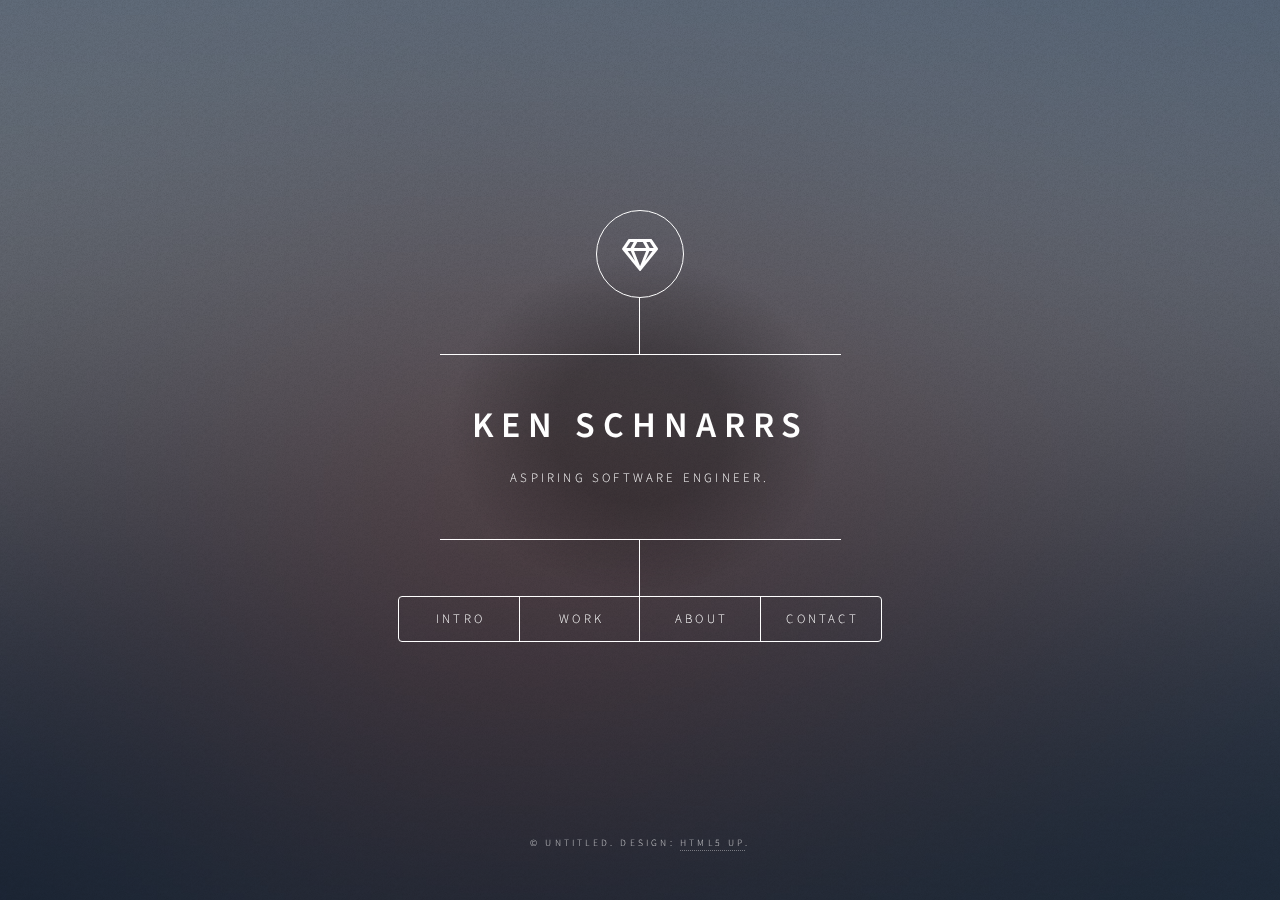
==== commit 8aaa1cca: "update" ====
--- a/html5up-dimension/index.html
+++ b/html5up-dimension/index.html
@@ -24,9 +24,8 @@
 						</div>
 						<div class="content">
 							<div class="inner">
-								<h1>Dimension</h1>
-								<p>A fully responsive site template designed by <a href="https://html5up.net">HTML5 UP</a> and released<br />
-								for free under the <a href="https://html5up.net/license">Creative Commons</a> license.</p>
+								<h1>Ken Schnarrs</h1>
+								<p>Aspiring software engineer.</p>
 							</div>
 						</div>
 						<nav>
